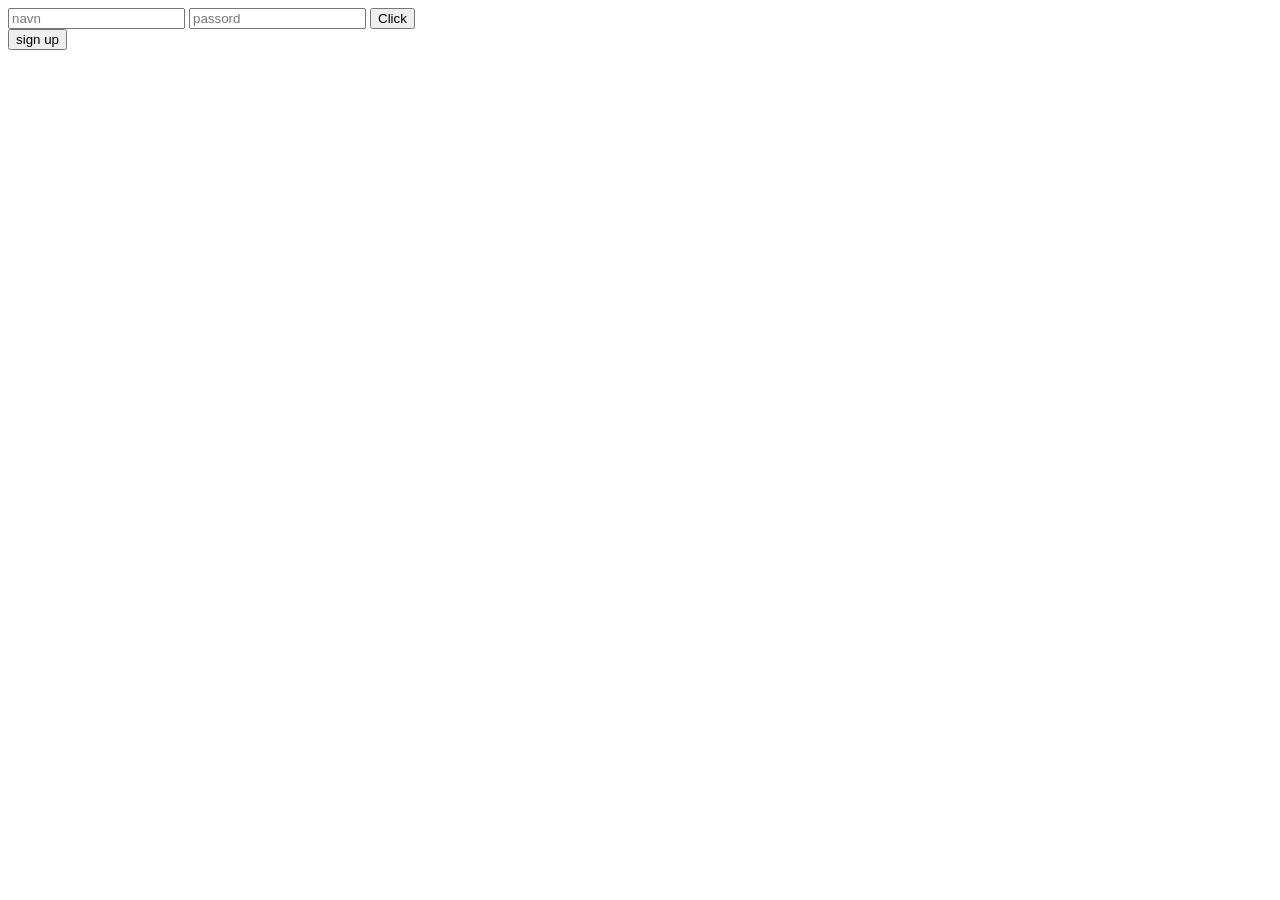
==== index.html @ 1c65077e "first" ====
<!DOCTYPE html>
<html lang="en">
<head>
    <meta charset="UTF-8">
    <meta name="viewport" content="width=device-width, initial-scale=1.0">
    <title>Document</title>
    <link rel="stylesheet" href="./css/style.css">
    <script type="module" src="./js/app.js"></script>
</head>
<body>
    <form id="login-Form">
        <input type="text" placeholder="navn" name="navn"/>
        <input type="text" placeholder="passord" name="passord"/>
        <button type="submit">Click</button>
    </form>
    <button id="signup">sign up</button>
</body>
</html>
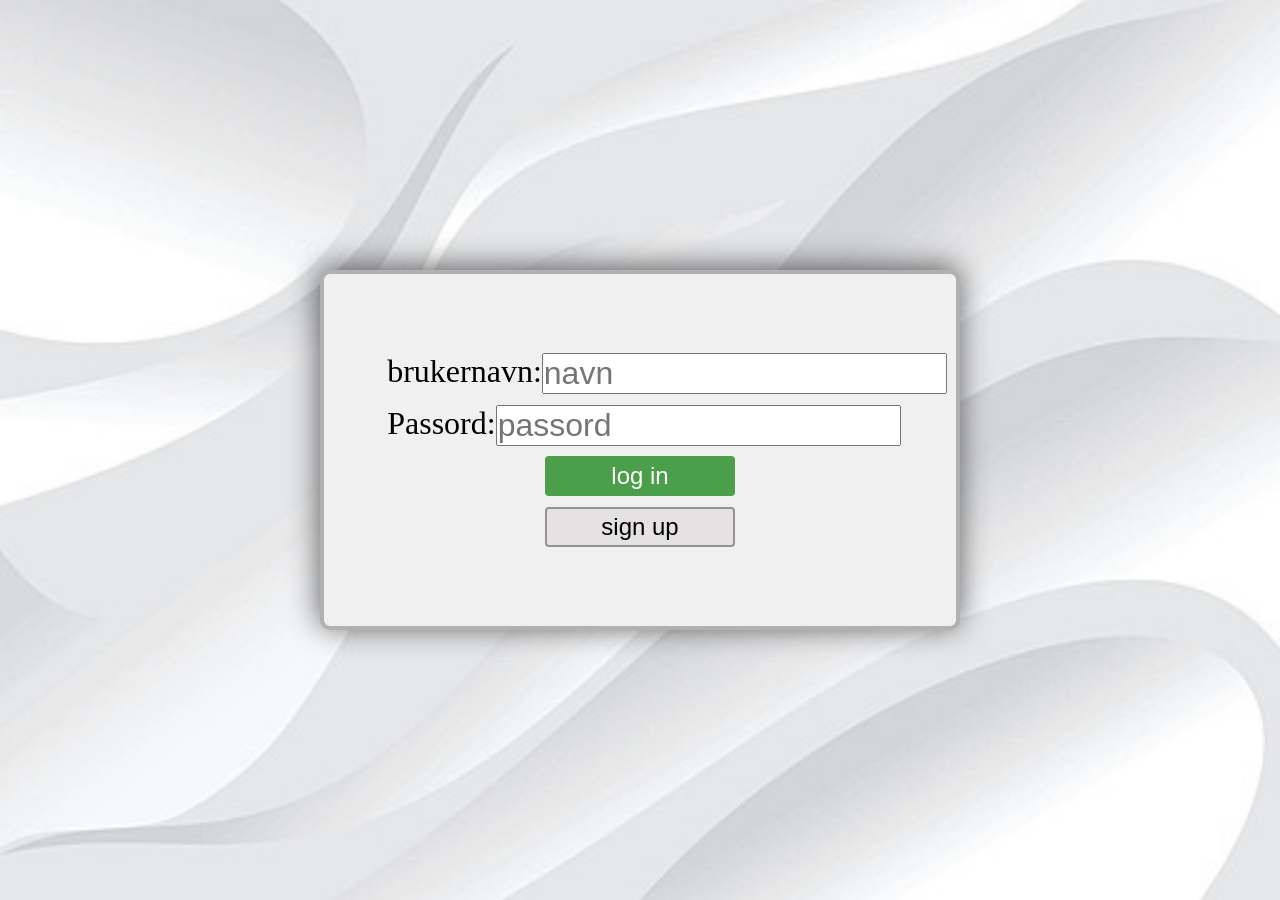
==== commit d6c69e3b: "design for frontend" ====
--- a/index.html
+++ b/index.html
@@ -9,10 +9,16 @@
 </head>
 <body>
     <form id="login-Form">
-        <input type="text" placeholder="navn" name="navn"/>
-        <input type="text" placeholder="passord" name="passord"/>
-        <button type="submit">Click</button>
+        <label>
+            brukernavn:
+            <input type="text" placeholder="navn" name="navn"/>
+        </label>
+        <label>
+            Passord:
+            <input type="text" placeholder="passord" name="passord"/>
+        </label>
+        <button type="submit" class="btn" id="login">log in</button>
+        <button id="signup" type="button" class="btn" >sign up</button>
     </form>
-    <button id="signup">sign up</button>
 </body>
 </html>
--- a/css/style.css
+++ b/css/style.css
@@ -0,0 +1,69 @@
+* {
+    margin: 0;
+    padding: 0;
+    box-sizing: border-box;
+}
+body {
+    width: 100vw;
+    height: 100vh;
+    display: flex;
+    justify-content: center;
+    align-items: center;
+    background-image: url("../img/bg.jpg");
+    background-repeat: no-repeat;
+    background-size: cover;
+}
+#login-Form {
+    background-color: rgb(240, 240, 240);
+    border: 4px solid rgb(177, 177, 177);
+    box-shadow: -1px -3px 30px rgba(0, 0, 0, 0.606);
+    width: 50%;
+    height: 40%;
+    border-radius: 10px;
+    display: flex;
+    flex-direction: column;
+    justify-content: center;
+    align-items: center;
+    gap: 3%;
+}
+#login-Form > label {
+    font-size: 2em;
+    justify-content: space-between;
+    display: flex;
+    width: 80%;
+}
+#login-Form > label > input {
+    font-size: 1em;
+}
+.btn {
+    width: 30%;
+    font-size: 1.5em;
+    cursor: pointer;
+    padding: 4px 5px;
+    border-radius: 4px;
+    transition: all 0.5s;
+}
+.btn:hover {
+    border: 2px solid rgba(0, 0, 0, 0.549);
+    color: rgb(42, 42, 42);
+}
+
+#login {
+    border: 2px solid rgba(0, 0, 0, 0);
+    
+    background-color: rgb(75, 159, 75);
+    color: white;
+    
+}
+#login:hover {
+    background-color: rgb(117, 193, 117);
+}
+#signup {
+    border: 2px solid rgba(0, 0, 0, 0.348);
+    background-color: rgb(228, 226, 226);
+    color: black;
+}
+#signup:hover {
+    background-color: rgb(82, 81, 81);
+    color: white;
+}
